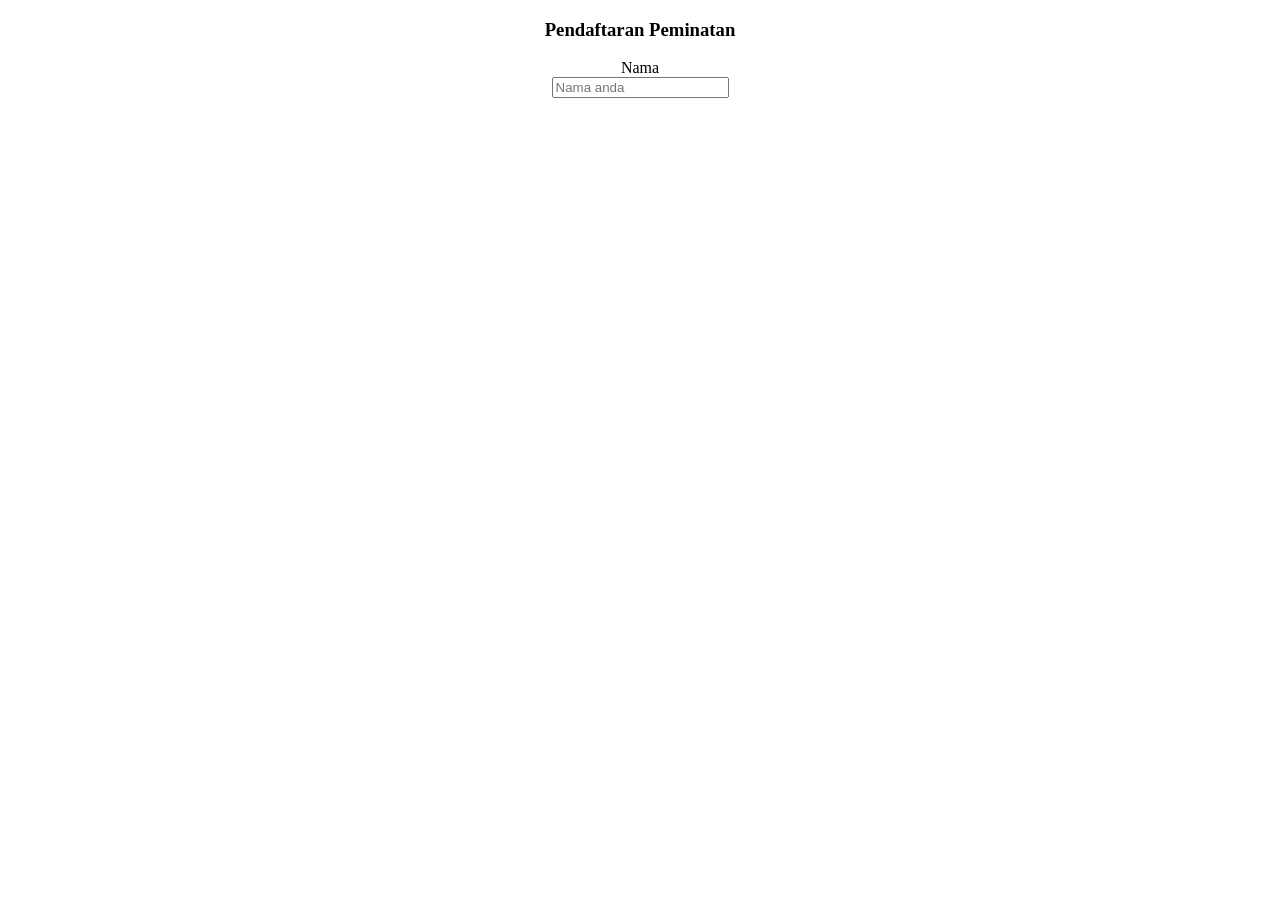
==== index.html @ d1756476 "menambahkan input text nama" ====
<!doctype html>
<html lang="en">
  <head>
    <meta charset="UTF-8" />
    <meta name="viewport" content="width=device-width, initial-scale=1.0" />
    <title>JS DOM</title>
    <link rel="stylesheet" href="static/style.css">
  </head>
  <body>
    <center>
      <div class="container">
        <div class="header">
          <h3>Pendaftaran Peminatan</h3>
        </div>
        <form action="">
          <label for="nama">Nama</label><br />
          <input
            type="text"
            placeholder="Nama anda"
            id="namaAnda"
          /><br /><br />
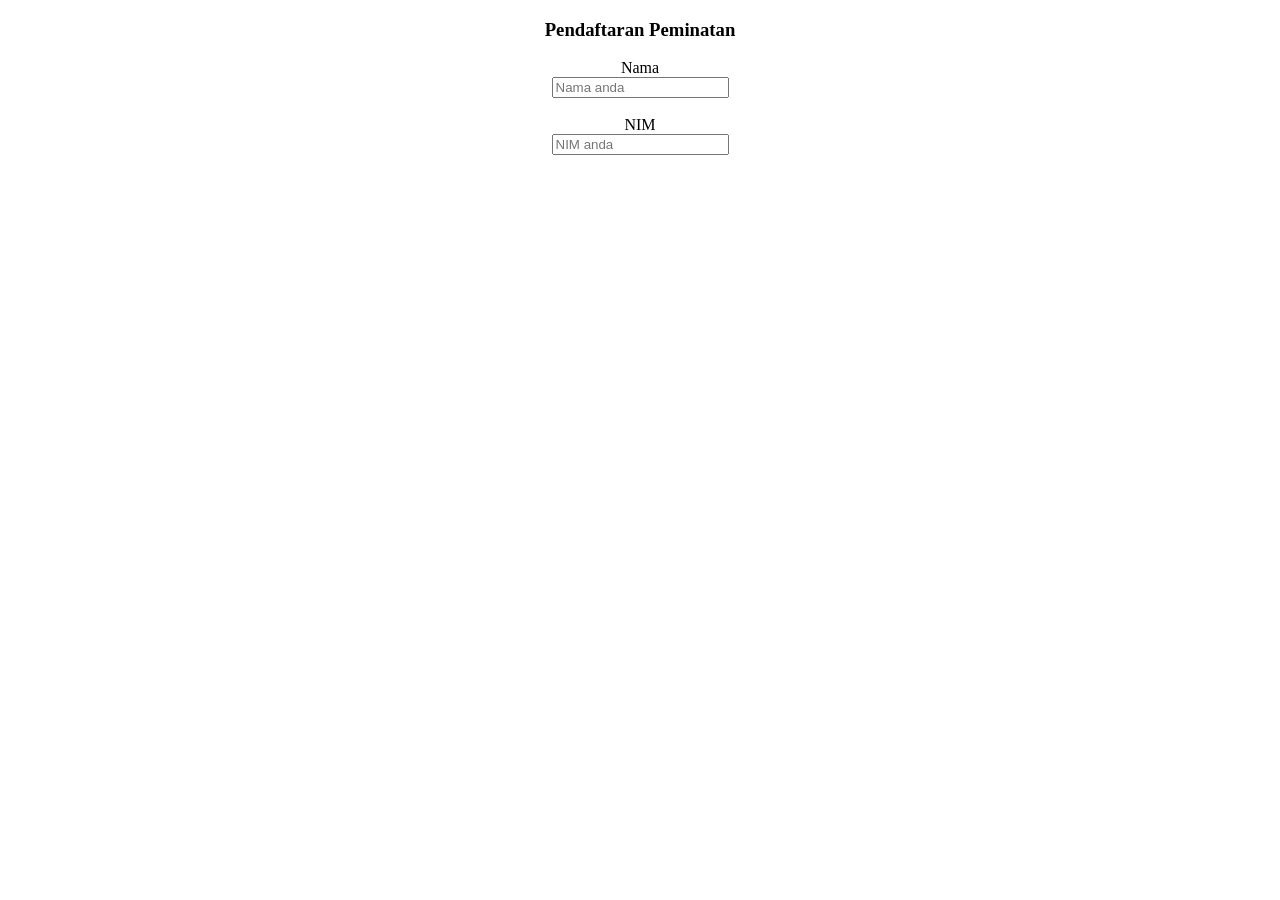
==== commit 2e1e5f80: "menambahkan input text NIM" ====
--- a/index.html
+++ b/index.html
@@ -18,4 +18,12 @@
             type="text"
             placeholder="Nama anda"
             id="namaAnda"
+          /><br /><br />
+
+        <form action="">
+          <label for="NIM">NIM</label><br />
+          <input
+            type="text"
+            placeholder="NIM anda"
+            id="nimAnda"
           /><br /><br />
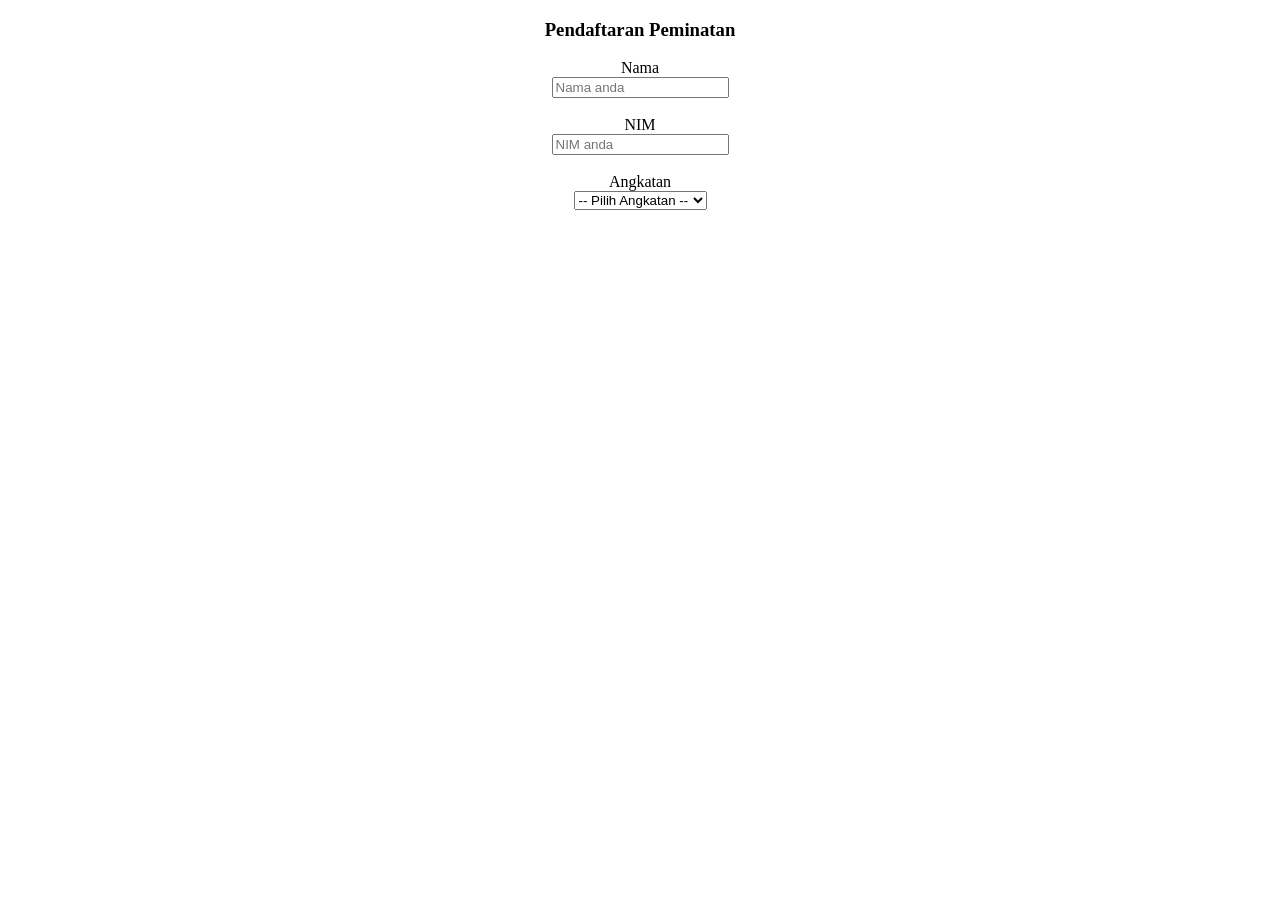
==== commit 80484daf: "menambahkan drop down untuk memilih angkatan" ====
--- a/index.html
+++ b/index.html
@@ -26,4 +26,13 @@
             type="text"
             placeholder="NIM anda"
             id="nimAnda"
-          /><br /><br />+          /><br /><br />
+
+          <label for="Angkatan">Angkatan</label><br />
+          <select name="Angkatan" id="Angkatan">
+            <option value="">-- Pilih Angkatan --</option>
+            <option value="2021">2021</option>
+            <option value="2021">2022</option>
+            <option value="2021">2023</option>
+            <option value="2024">2024</option></select
+          ><br /><br />
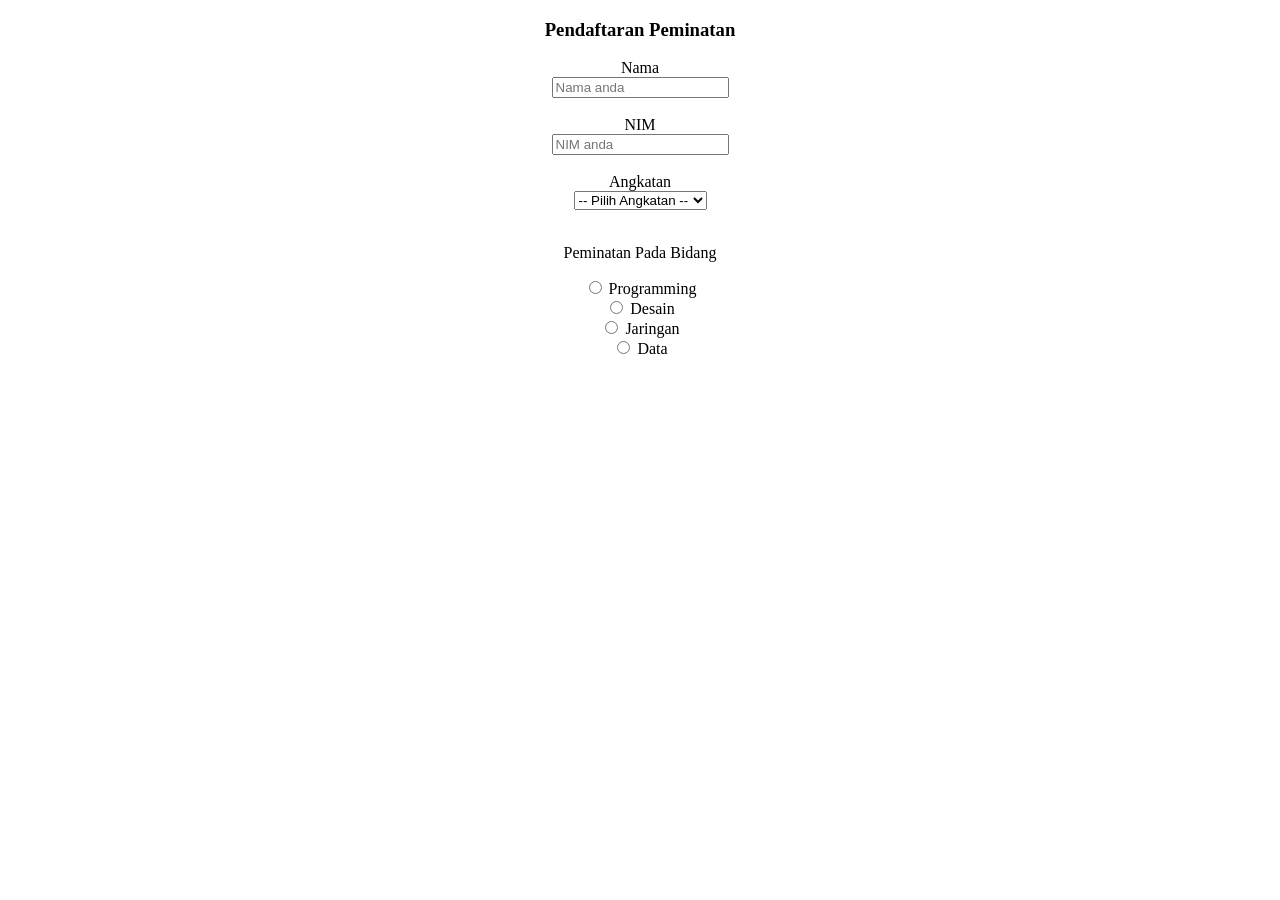
==== commit 0aba3e0f: "menambahkan radio button untuk bidang peminatan" ====
--- a/index.html
+++ b/index.html
@@ -35,4 +35,17 @@
             <option value="2021">2022</option>
             <option value="2021">2023</option>
             <option value="2024">2024</option></select
-          ><br /><br />+          ><br /><br />
+
+          <p>Peminatan Pada Bidang</p>
+          <input type="radio" name="Bidang" id="Programming" value="Programming" />
+          <label for="Programming">Programming</label> <br />
+
+          <input type="radio" name="Bidang" id="Desain" value="Desain" />
+          <label for="Desain">Desain</label><br />
+
+          <input type="radio" name="Bidang" id="Jaringan" value="Jaringan" />
+          <label for="Jaringan">Jaringan</label><br />
+
+          <input type="radio" name="Bidang" id="Data" value="Data" />
+          <label for="Data">Data</label><br />
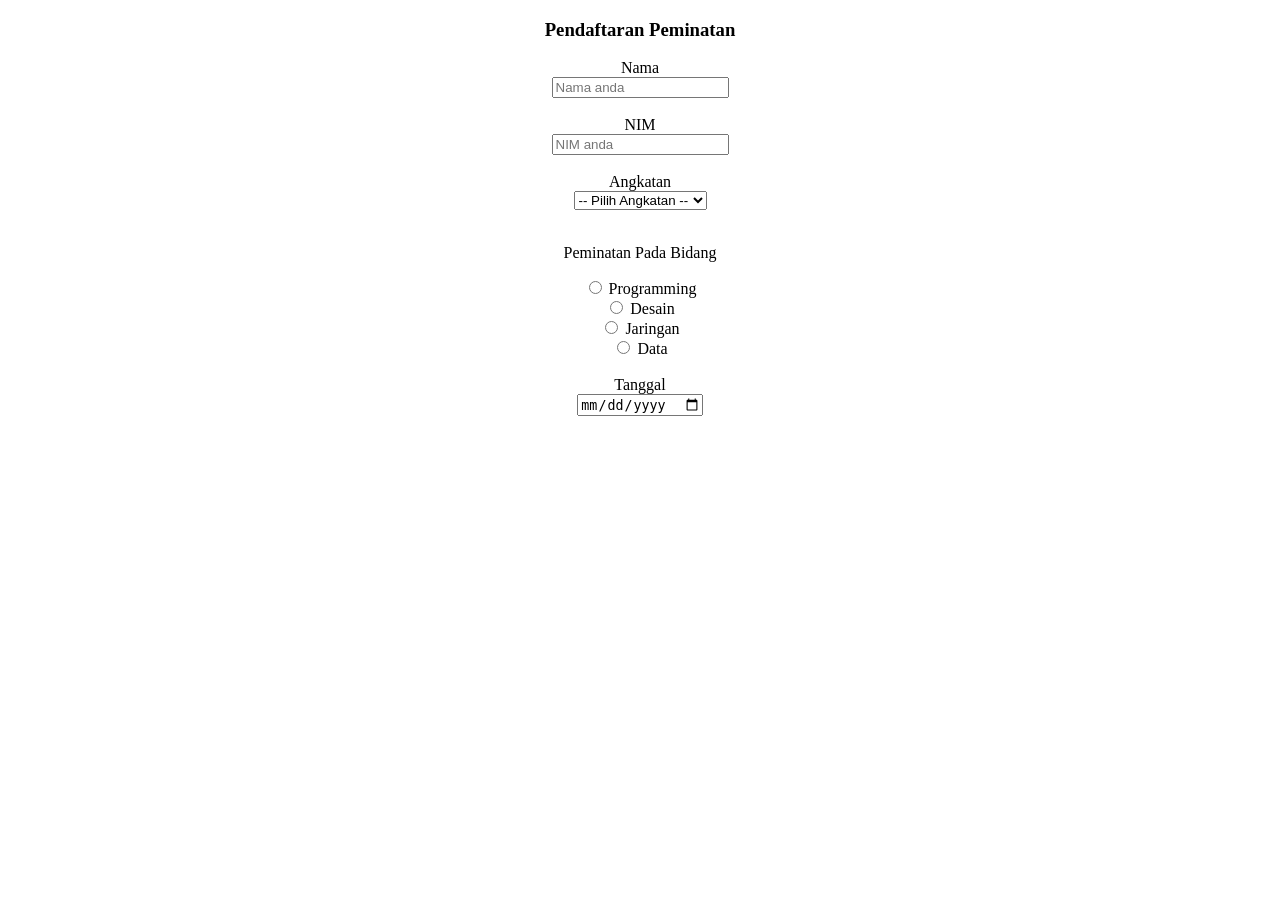
==== commit 4d3763ac: "menambahkan input date" ====
--- a/index.html
+++ b/index.html
@@ -48,4 +48,8 @@
           <label for="Jaringan">Jaringan</label><br />
 
           <input type="radio" name="Bidang" id="Data" value="Data" />
-          <label for="Data">Data</label><br />+          <label for="Data">Data</label><br /><br />
+
+          <label for="tanggalLahir">Tanggal</label><br />
+          <input type="date" id="tanggalLahir" /><br /><br />
+
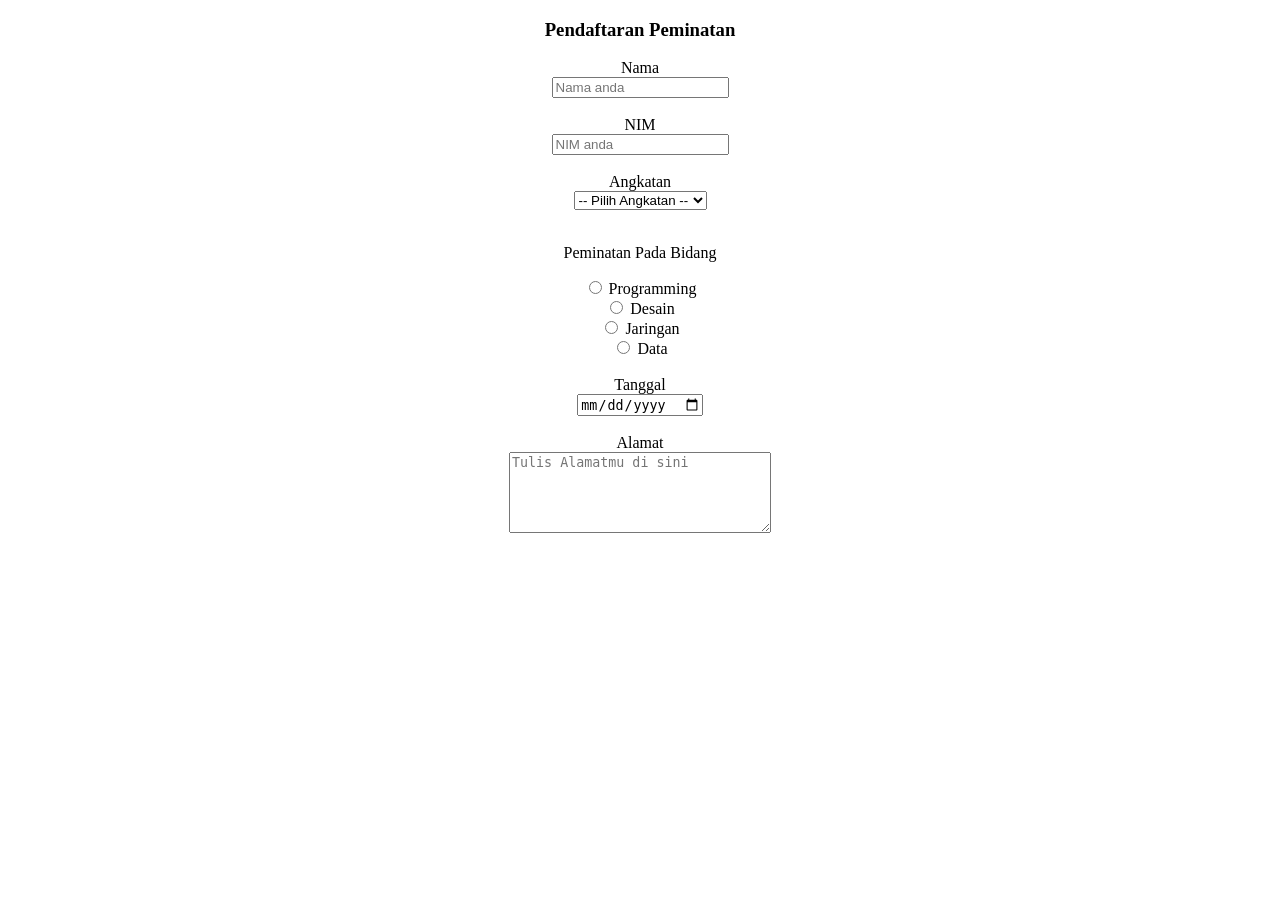
==== commit 5dc25fe8: "menambahkan text area untuk alamat" ====
--- a/index.html
+++ b/index.html
@@ -53,3 +53,12 @@
           <label for="tanggalLahir">Tanggal</label><br />
           <input type="date" id="tanggalLahir" /><br /><br />
 
+          <label for="Alamat">Alamat</label><br />
+          <textarea
+            placeholder="Tulis Alamatmu di sini"
+            name="Alamat"
+            id="deskripsi"
+            cols="30"
+            rows="5"
+          ></textarea
+          ><br /><br />
